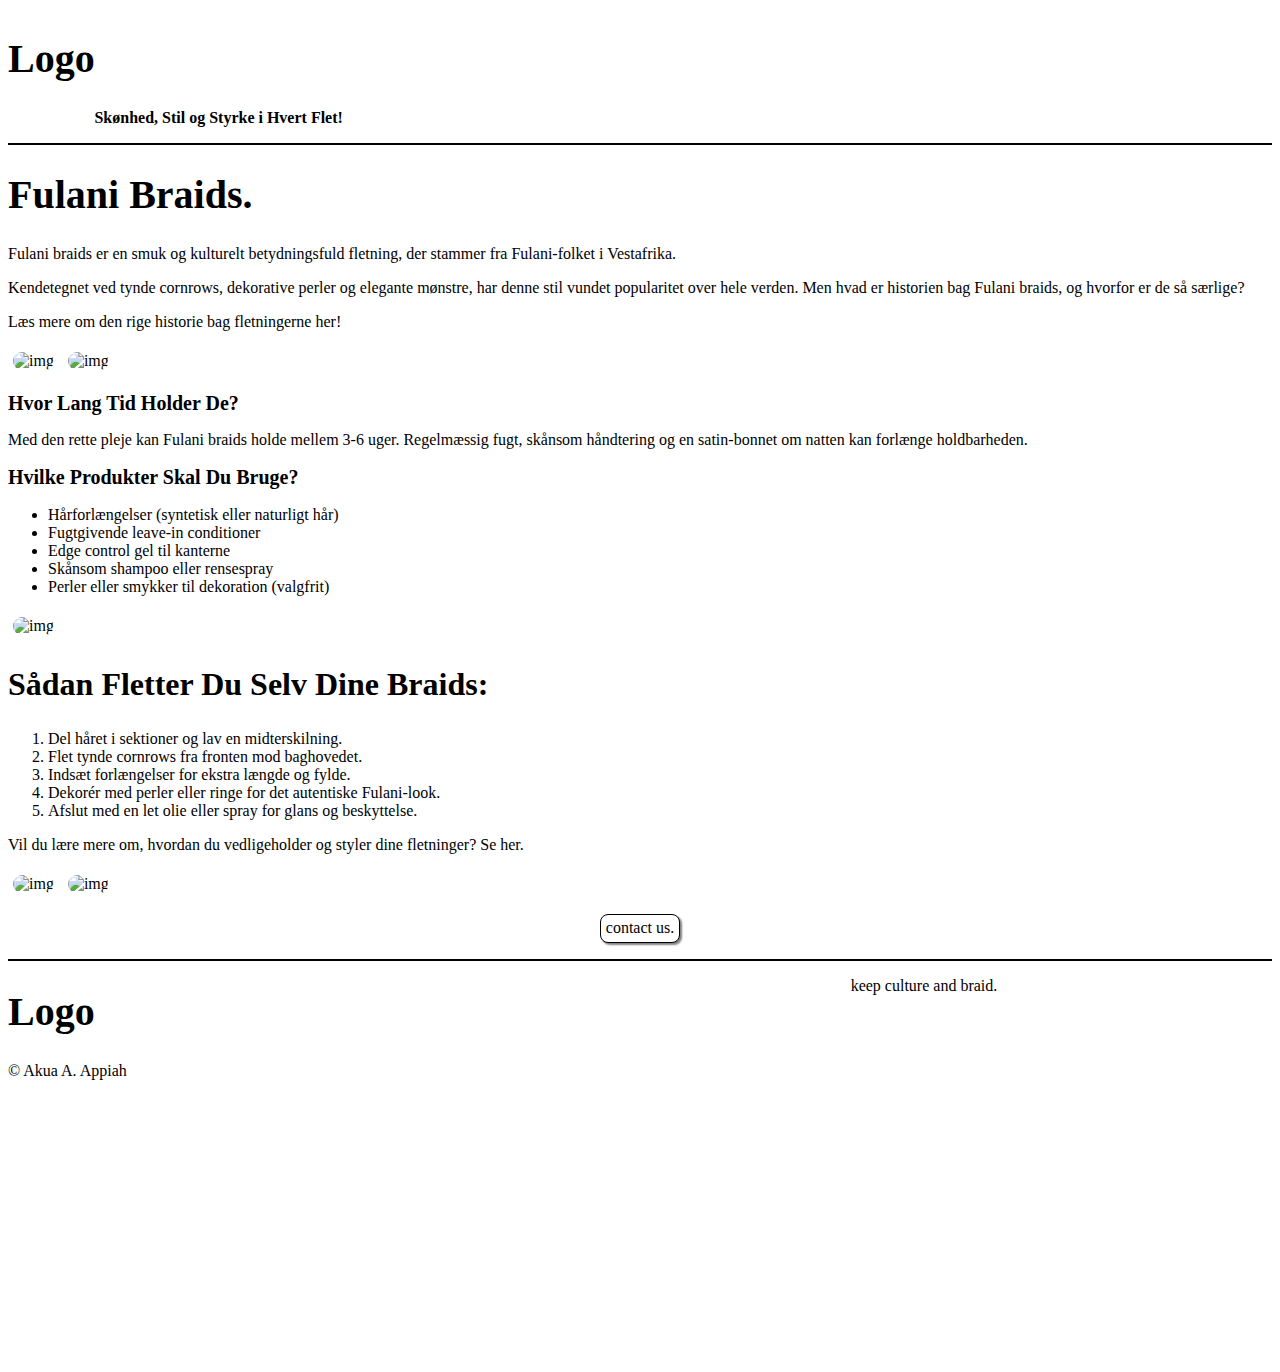
==== braid_side.html @ 242240f8 "tilføjer fyld i looks og braid side, så de er klar" ====
<!DOCTYPE html>
<html lang="da">
  <head>
    <meta charset="UTF-8" />
    <meta name="viewport" content="width=device-width, initial-scale=1.0" />
    <link rel="stylesheet" href="css/style.css" />
    <link rel="stylesheet" href="css/layout.css" />
    <link rel="icon" type="image/png" href="../assets/favicon/favicon-96x96.png" sizes="96x96" />
    <link rel="icon" type="image/svg+xml" href="../assets/favicon/favicon.svg" />
    <link rel="shortcut icon" href="../assets/favicon/favicon.ico" />
    <link rel="apple-touch-icon" sizes="180x180" href="../assets/favicon/apple-touch-icon.png" />
    <link rel="manifest" href="../assets/favicon/site.webmanifest" />
    <title>Fulani Braids</title>
  </head>

  <body>
    <header>
      <!--husk sæt færdig header senere-->
      <nav>
        <h1>Logo</h1>
        <h3>Skønhed, Stil og Styrke i Hvert Flet!</h3>
        <a class="btn1" href=""></a>
      </nav>
    </header>

    <main>
      <!--indsæt tilbage-knap her-->
      <h1>Fulani Braids.</h1>
      <p>Fulani braids er en smuk og kulturelt betydningsfuld fletning, der stammer fra Fulani-folket i Vestafrika.</p>
      <p>Kendetegnet ved tynde cornrows, dekorative perler og elegante mønstre, har denne stil vundet popularitet over hele verden. Men hvad er historien bag Fulani braids, og hvorfor er de så særlige?</p>
      <p>Læs mere om den rige historie bag fletningerne her!</p>
      <!--indsæt knap her-->

      <img src="" alt="img" />
      <img src="" alt="img" />

      <h2 class="slank-h3">Hvor Lang Tid Holder De?</h2>
      <p>Med den rette pleje kan Fulani braids holde mellem 3-6 uger. Regelmæssig fugt, skånsom håndtering og en satin-bonnet om natten kan forlænge holdbarheden.</p>

      <h2 class="slank-h3">Hvilke Produkter Skal Du Bruge?</h2>
      <ul>
        <li>Hårforlængelser (syntetisk eller naturligt hår)</li>
        <li>Fugtgivende leave-in conditioner</li>
        <li>Edge control gel til kanterne</li>
        <li>Skånsom shampoo eller rensespray</li>
        <li>Perler eller smykker til dekoration (valgfrit)</li>
      </ul>

      <img src="" alt="img" />

      <h2 class="slank-h2">Sådan Fletter Du Selv Dine Braids:</h2>
      <ol>
        <li>Del håret i sektioner og lav en midterskilning.</li>
        <li>Flet tynde cornrows fra fronten mod baghovedet.</li>
        <li>Indsæt forlængelser for ekstra længde og fylde.</li>
        <li>Dekorér med perler eller ringe for det autentiske Fulani-look.</li>
        <li>Afslut med en let olie eller spray for glans og beskyttelse.</li>
      </ol>
      <p>Vil du lære mere om, hvordan du vedligeholder og styler dine fletninger? Se her.</p>

      <img src="" alt="img" />
      <img src="" alt="img" />

      <div class="contact">
        <a class="kontakt_knap" href="">contact us.</a>
      </div>
    </main>

    <footer>
      <!--husk sæt færdig footer senere-->
      <h1>Logo</h1>
      <section>
        <link rel="INSTAGRAM" href="instagram.com" />
        <link rel="FACEBOOK" href="instagram.com" />
        <link rel="TIKTOK" href="instagram.com" />
      </section>
      <p>keep culture and braid.</p>
      © Akua A. Appiah
    </footer>
  </body>
</html>
---- css/style.css ----
@font-face {
    font-family: "brødtekst";
    src: url(../../assets/onest-static/Onest-SemiBold.ttf);
}

@font-face {
    font-family: "tekst";
    src: url(../../assets/onest-static/Onest-Medium.ttf);
}

@font-face {
    font-family: "billedetext";
    src: url(../../assets/onest-static/Onest-Regular.ttf);
}

@font-face {
    font-family: "logo-modak";
    src: url(../../assets/Modak-Regular.ttf);
}

@font-face {
    font-family: "overskrift";
    src: url(../../assets/onest-static/Onest-ExtraBold.ttf);
}

.logoh, .logof{
    font-family: "logo-modak";
    font-size: xx-large;
}

h1{
    font-family: "overskrift";
    font-size: 40px;
}

h2{
    font-family: "overskrift";
    font-size: 20px;
}

.h1-stor{
    font-family: "overskrift";
    font-size: 40px;
    text-align: right;
}


h3 {
    font-family: "billedetekst";
    font-size: medium;
    text-align: center;
}

p {
    font-family: "brødtekst";
}

li {
    font-family: "brødtekst";
}

.slank-h2 {
    font-family: "tekst";
    font-size: xx-large;
}

.slank-h3 {
    font-family: "tekst";
}

img {
    width: 100%;
    height: auto;
    border-radius: 1rem; 
    padding: 5px;
    
}

.knap1 {
    display: flex;
    justify-content: right;
}


.btn2{
    display: inline-block;
    background-color: black;
    color: white;
    padding: 1rem 1rem 1rem 5rem;
    text-decoration: none;
    border-radius: 1rem;
    box-shadow: 5px 5px 5px gray;
    
}

.contact{
    display: flex;
    justify-content: center;
    padding: 1rem;
}

.kontakt_knap{
    font-family: "tekst";
    display: inline-block;
    background-color: white;
    color: black;
    border: solid black 1px;
    padding: 0.3rem;
    text-decoration: none;
    border-radius: 0.5rem;
    box-shadow: 2px 2px 2px gray;

}

.text1{
    text-align: center;
}

.indeibillede{
    display: grid;
    place-items: center;
    position: relative;
}

img, h1{
    grid-column: 1/2;
    grid-row: 1/2;
}

img{
    max-width: 100%;
    place-self: stretch;
    object-fit: cover;
}

.img-text{
    position: absolute;
    color: white;
    font-family: "billedetext";
    text-shadow: 1px 1px 0px rgb(167, 162, 162);
       
}

footer{
    border-top: 2px solid black;

    .logof {
     display: flex;
    justify-content: right;
    margin: 0%;
    padding: 5px;
 }

    .footlinks {
    display: flex;
    flex-direction: column;
    justify-content: left;  
}

    .foottext {
    display: flex;
    flex-direction: column;
    text-align: right;
    justify-content: right;
    padding: 0;
    margin: 0;
}    

.link {
    color: gray;
    padding: 5px;
}

.cc {
    font-family: 'Times New Roman', Times, serif;
}

}

header {
    border-bottom: 2px solid black;
    display: flex;
    justify-content: space-around;
    
}

.ham-menu {
    display: flex;
    flex-direction: column;
    justify-content: space-between;
    width: 40px;
    height: 30px;
    cursor: pointer;
    
}    
    
 .ham-menu span {
    display: block;
    width: 100%;
    height: 5px;
    background-color: white;
    border-radius: 5px;
}

.navi {
    display: flex;
    justify-content: center;
    padding: 10px;

}

.sort-cirkel {
    display: flex;
    background-color: black;
    width: 50px;
    height: 50px;
    border: 5px solid black;
    border-radius: 50%;
}

.slogan {
    font-size: small;
    margin: 20px;
    padding: 20px;
}
---- css/layout.css ----
footer {
    display: grid;
    grid-template-columns: 1fr 1fr 1fr;
    grid-template-rows: 1fr 1fr 1fr 1fr;}

.logof {
    grid-column: 1/4;
    grid-row: 1/2;
}

.footlinks {
    grid-column: 1/2;
    grid-row: 2/3;
}

.foottext {
    grid-column: 3/4;
    grid-row: 2/3;
}

.cc {
    grid-row: 3/4;
    grid-column: 1/2;
}

header {
    display: grid;
    grid-template-columns: 1fr 1fr 1fr;
}

.logoh {
    grid-column: 1/2;
}

.slogan {
    grid-column: 2/3;
}

.ham-menu, .sort-cirkel {
    grid-column: 3/4;
}


@media(width >=1000px) {


}
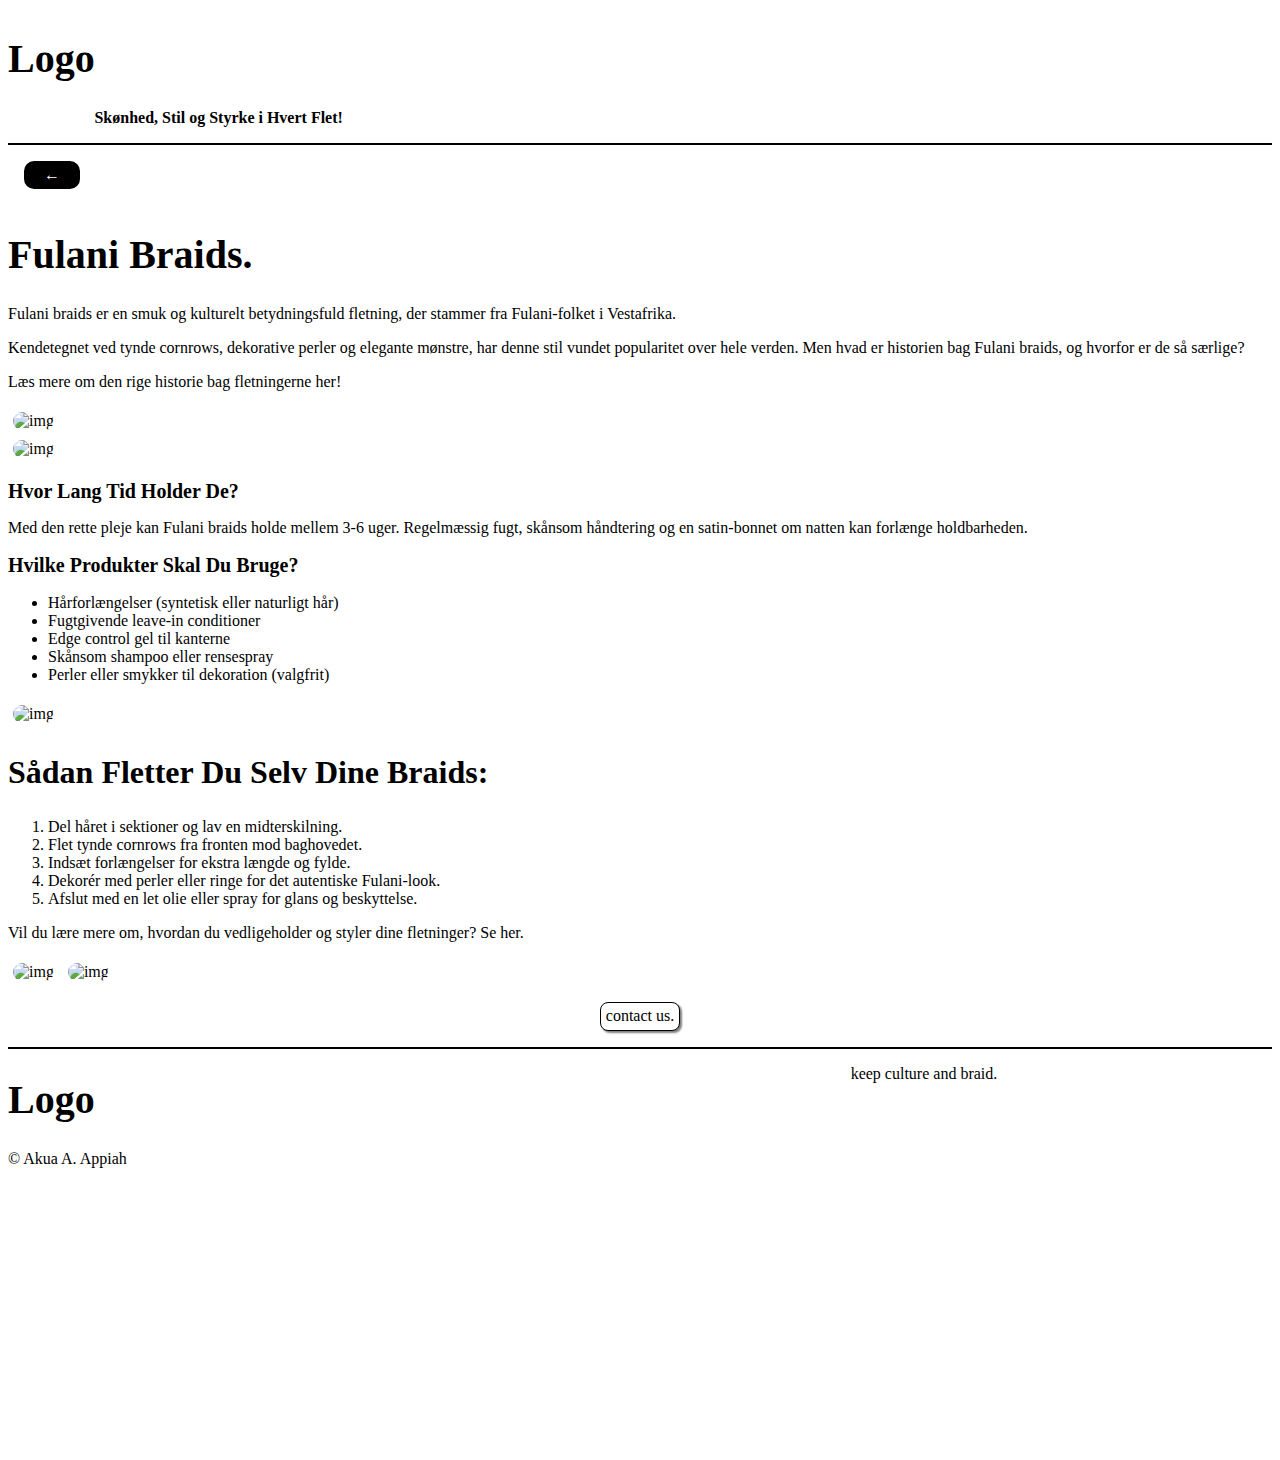
==== commit bd030040: "tilføjer tilbageknapper, transitions og billeder i braid" ====
--- a/braid_side.html
+++ b/braid_side.html
@@ -19,19 +19,25 @@
       <nav>
         <h1>Logo</h1>
         <h3>Skønhed, Stil og Styrke i Hvert Flet!</h3>
-        <a class="btn1" href=""></a>
+        <a class="btn-menu" href=""></a>
       </nav>
     </header>
 
     <main>
-      <!--indsæt tilbage-knap her-->
+      <div class="tilbage-knap">
+        <a class="btn1" href="looks_side.html">←</a>
+      </div>
+
       <h1>Fulani Braids.</h1>
       <p>Fulani braids er en smuk og kulturelt betydningsfuld fletning, der stammer fra Fulani-folket i Vestafrika.</p>
       <p>Kendetegnet ved tynde cornrows, dekorative perler og elegante mønstre, har denne stil vundet popularitet over hele verden. Men hvad er historien bag Fulani braids, og hvorfor er de så særlige?</p>
       <p>Læs mere om den rige historie bag fletningerne her!</p>
       <!--indsæt knap her-->
 
-      <img src="" alt="img" />
+      <div>
+        <img src="../imgs/braid-looks/fulani-1.webp" alt="img" />
+      </div>
+
       <img src="" alt="img" />
 
       <h2 class="slank-h3">Hvor Lang Tid Holder De?</h2>
--- a/css/style.css
+++ b/css/style.css
@@ -67,6 +67,15 @@
 
 .slank-h3 {
     font-family: "tekst";
+}
+
+.cogp {
+    font-family: "brødtekst";
+    font-size: larger;
+    text-decoration: underline;
+    display: flex;
+    justify-content: left;
+    padding-top: 10px;
 }
 
 img {
@@ -83,7 +92,7 @@
 }
 
 
-.btn2{
+.btn2 {
     display: inline-block;
     background-color: black;
     color: white;
@@ -92,6 +101,22 @@
     border-radius: 1rem;
     box-shadow: 5px 5px 5px gray;
     
+}
+
+.tilbage-knap {
+    display: flex;
+    justify-content: left;
+}
+
+.btn1 {
+    display: block;
+    background-color: black;
+    color: white;
+    text-decoration: none;
+    padding: 5px 20px 5px 20px;
+    border-radius: 10px;
+    margin: 1rem;
+
 }
 
 .contact{
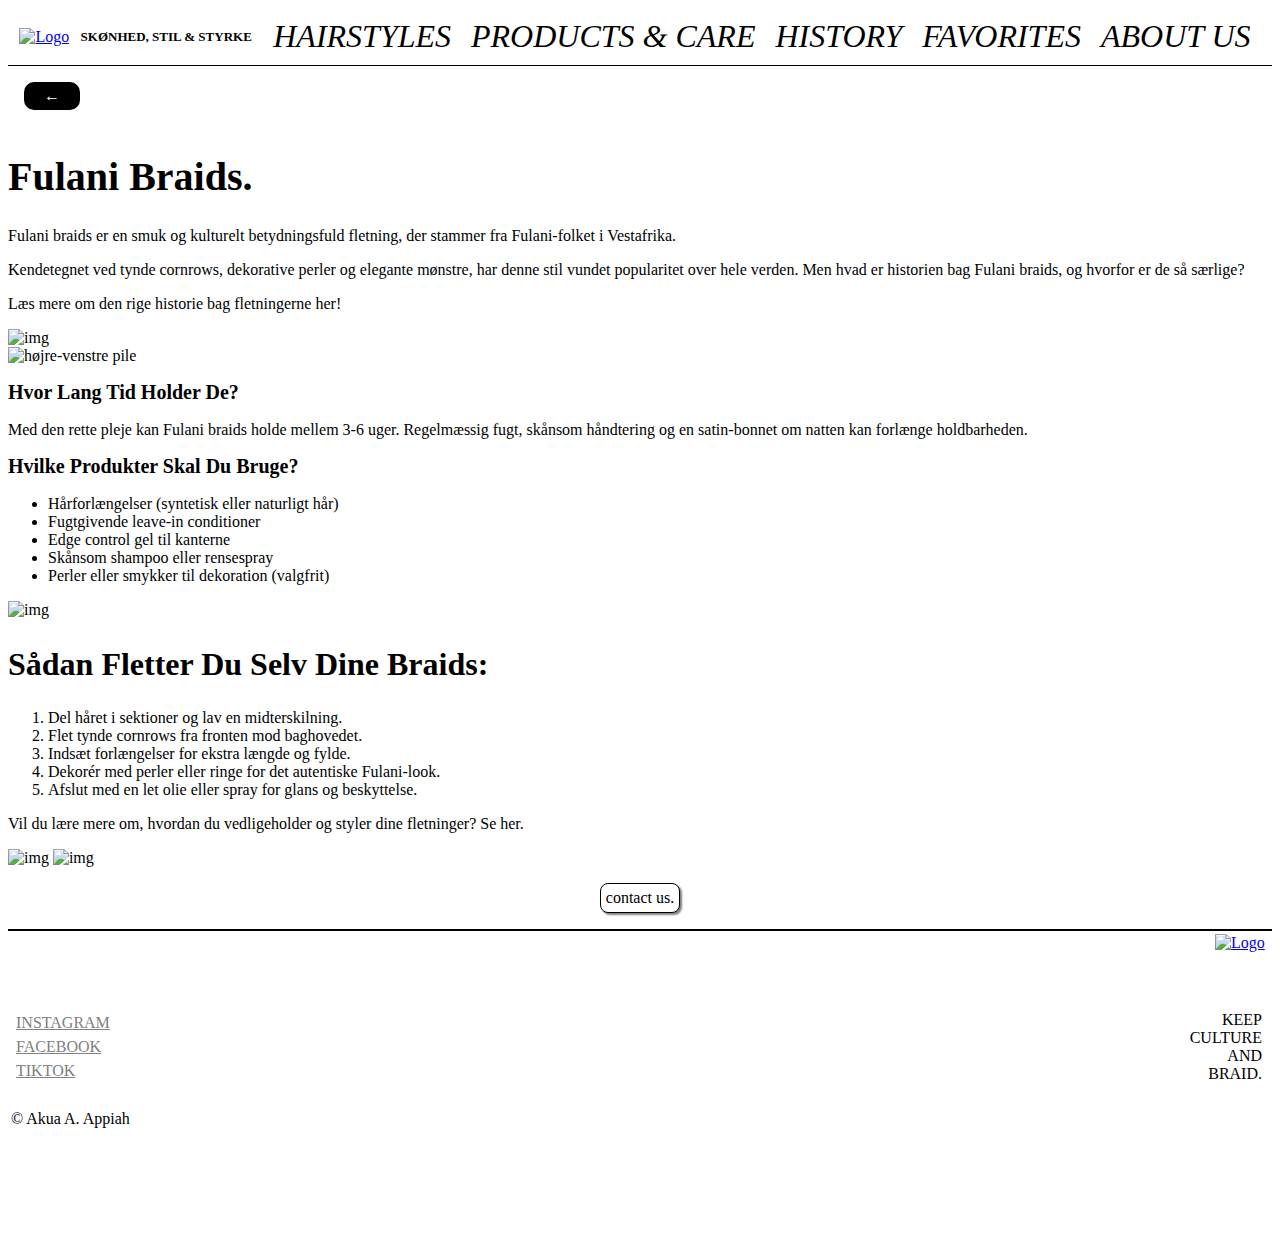
==== commit 9a823b74: "laver burger-menu og fixer header og footer" ====
--- a/braid_side.html
+++ b/braid_side.html
@@ -15,11 +15,30 @@
 
   <body>
     <header>
-      <!--husk sæt færdig header senere-->
+      <!--menuen kommer fra undervisning-->
+
+      <div class="logo">
+        <a href="/">
+          <img src="../imgs/logo.png" alt="Logo" />
+        </a>
+      </div>
+
+      <h3 class="slogan">SKØNHED, STIL & STYRKE</h3>
+
       <nav>
-        <h1>Logo</h1>
-        <h3>Skønhed, Stil og Styrke i Hvert Flet!</h3>
-        <a class="btn-menu" href=""></a>
+        <ul class="menu">
+          <li><a href="looks_side.html">HAIRSTYLES</a></li>
+          <li><a href="index.html">PRODUCTS & CARE</a></li>
+          <li><a href="index.html">HISTORY</a></li>
+          <li><a href="index.html">FAVORITES</a></li>
+          <li><a href="index.html">ABOUT US</a></li>
+        </ul>
+
+        <div class="burger">
+          <div class="line"></div>
+          <div class="line"></div>
+          <div class="line"></div>
+        </div>
       </nav>
     </header>
 
@@ -38,7 +57,7 @@
         <img src="../imgs/braid-looks/fulani-1.webp" alt="img" />
       </div>
 
-      <img src="" alt="img" />
+      <img src="../imgs/scroll.png" alt="højre-venstre pile" />
 
       <h2 class="slank-h3">Hvor Lang Tid Holder De?</h2>
       <p>Med den rette pleje kan Fulani braids holde mellem 3-6 uger. Regelmæssig fugt, skånsom håndtering og en satin-bonnet om natten kan forlænge holdbarheden.</p>
@@ -73,15 +92,25 @@
     </main>
 
     <footer>
-      <!--husk sæt færdig footer senere-->
-      <h1>Logo</h1>
-      <section>
-        <link rel="INSTAGRAM" href="instagram.com" />
-        <link rel="FACEBOOK" href="instagram.com" />
-        <link rel="TIKTOK" href="instagram.com" />
+      <div class="logof">
+        <a href="/">
+          <img class="logo" src="../imgs/logo.png" alt="Logo" />
+        </a>
+      </div>
+
+      <section class="footlinks">
+        <a class="link" href="">INSTAGRAM</a>
+        <a class="link" href="">FACEBOOK</a>
+        <a class="link" href="">TIKTOK</a>
       </section>
-      <p>keep culture and braid.</p>
-      © Akua A. Appiah
+
+      <div class="foottext">
+        <span>KEEP</span>
+        <span>CULTURE</span>
+        <span>AND</span>
+        <span>BRAID.</span>
+      </div>
+      <p class="cc">© Akua A. Appiah</p>
     </footer>
   </body>
 </html>
--- a/css/style.css
+++ b/css/style.css
@@ -15,8 +15,8 @@
 }
 
 @font-face {
-    font-family: "logo-modak";
-    src: url(../../assets/Modak-Regular.ttf);
+    font-family: "skrå";
+    src: url(../../assets/onest-static/Onest-Medium.ttf);
 }
 
 @font-face {
@@ -24,14 +24,16 @@
     src: url(../../assets/onest-static/Onest-ExtraBold.ttf);
 }
 
-.logoh, .logof{
-    font-family: "logo-modak";
+.menu a {
+    font-family: "skrå";
     font-size: xx-large;
+    font-style: italic;
 }
 
 h1{
     font-family: "overskrift";
     font-size: 40px;
+
 }
 
 h2{
@@ -70,7 +72,7 @@
 }
 
 .cogp {
-    font-family: "brødtekst";
+    font-family: "tekst";
     font-size: larger;
     text-decoration: underline;
     display: flex;
@@ -78,7 +80,7 @@
     padding-top: 10px;
 }
 
-img {
+.indeibillede img, .front-pic {
     width: 100%;
     height: auto;
     border-radius: 1rem; 
@@ -119,13 +121,13 @@
 
 }
 
-.contact{
+.contact {
     display: flex;
     justify-content: center;
     padding: 1rem;
 }
 
-.kontakt_knap{
+.kontakt_knap {
     font-family: "tekst";
     display: inline-block;
     background-color: white;
@@ -138,22 +140,22 @@
 
 }
 
-.text1{
+.text1 {
     text-align: center;
 }
 
-.indeibillede{
+.indeibillede {
     display: grid;
     place-items: center;
     position: relative;
 }
 
-img, h1{
+img, h1 {
     grid-column: 1/2;
     grid-row: 1/2;
 }
 
-img{
+img {
     max-width: 100%;
     place-self: stretch;
     object-fit: cover;
@@ -174,13 +176,15 @@
      display: flex;
     justify-content: right;
     margin: 0%;
-    padding: 5px;
+    padding: 3px;
+    padding-right: 5px;
  }
 
     .footlinks {
     display: flex;
     flex-direction: column;
-    justify-content: left;  
+    justify-content: left;
+    padding-left: 5px; 
 }
 
     .foottext {
@@ -188,28 +192,153 @@
     flex-direction: column;
     text-align: right;
     justify-content: right;
-    padding: 0;
-    margin: 0;
+    padding-right: 10px;
+    
 }    
 
 .link {
     color: gray;
-    padding: 5px;
+    padding: 3px;
 }
 
 .cc {
     font-family: 'Times New Roman', Times, serif;
-}
-
-}
+    padding: 3px;
+}
+
+}
+
+
+.slogan {
+    font-size: small;
+}
+
+
+* {
+    box-sizing: border-box;
+}
+
 
 header {
-    border-bottom: 2px solid black;
-    display: flex;
-    justify-content: space-around;
-    
-}
-
+    position: sticky;
+    top: 0;
+    display: flex;
+    justify-content: space-evenly;
+    align-items: center;
+    padding: 0px;
+    background-color: #ffffff;
+    border-bottom: solid black 1px;
+}
+
+.logo img, .logof {
+    width: 80px;
+    height: 80px;
+}
+
+nav {
+    display: flex;
+    justify-content: center;
+}
+
+.menu {
+    display: flex;
+    list-style: none;
+    margin: 0;
+    padding: 0;
+}
+
+.menu li {
+    margin-right: 0px;
+}
+
+.menu li:last-child {
+    margin-right: 0;
+}
+
+.menu a {
+    display: block;
+    padding: 10px;
+    color: #000000;
+    text-decoration: none;
+    transition: color 0.3s;
+    text-align: end;
+}
+
+.menu a:hover {
+    color: #a9a9a9;
+}
+
+.burger {
+    width: 30px;
+    height: 30px;
+    cursor: pointer;
+}
+
+.burger .line {
+    width: 100%;
+    height: 5px;
+    background-color: #000000;
+    border-radius: 5px;
+    margin-bottom: 5px;
+    transition: 0.2s linear;
+}
+
+.burger {
+    display: none;
+}
+
+@media screen and (max-width: 800px) {
+    .menu {
+        display: none;
+    }
+
+    .burger {
+        display: block;
+    }
+
+    .burger.active .line:nth-child(1) {
+        transform: rotate(45deg) translate(10px, 10px);
+        transition: 0.2s linear;
+    }
+
+    .burger.active .line:nth-child(2) {
+        opacity: 0;
+        transition: 0.15s linear;
+    }
+
+    .burger.active .line:nth-child(3) {
+        transform: rotate(-45deg) translate(5px, -5px);
+        transition: 0.2s linear;
+    }
+
+    nav.active .menu {
+        display: block;
+        background-color: #d9d9d9ea;
+        position: absolute;
+        top: 94px;
+        left: 0;
+        width: 100%;
+        height: 350px;
+        box-shadow: 0 10px 10px rgba(0, 0, 0, 0.1);
+        z-index: 1;
+    }
+
+    nav.active .menu li {
+        margin: 10px 20px;
+    }
+
+    nav.active .menu a {
+        font-size: 24px;
+    }
+
+    .knap1 {
+
+    }
+}
+
+.purr, 
+
+/*
 .ham-menu {
     display: flex;
     flex-direction: column;
@@ -242,10 +371,4 @@
     height: 50px;
     border: 5px solid black;
     border-radius: 50%;
-}
-
-.slogan {
-    font-size: small;
-    margin: 20px;
-    padding: 20px;
 }--- a/css/layout.css
+++ b/css/layout.css
@@ -5,7 +5,7 @@
     grid-template-rows: 1fr 1fr 1fr 1fr;}
 
 .logof {
-    grid-column: 1/4;
+    grid-column: 4/5;
     grid-row: 1/2;
 }
 
@@ -15,30 +15,13 @@
 }
 
 .foottext {
-    grid-column: 3/4;
+    grid-column: 4/5;
     grid-row: 2/3;
 }
 
 .cc {
     grid-row: 3/4;
-    grid-column: 1/2;
-}
-
-header {
-    display: grid;
-    grid-template-columns: 1fr 1fr 1fr;
-}
-
-.logoh {
-    grid-column: 1/2;
-}
-
-.slogan {
-    grid-column: 2/3;
-}
-
-.ham-menu, .sort-cirkel {
-    grid-column: 3/4;
+    grid-column: 1/3;
 }
 
 
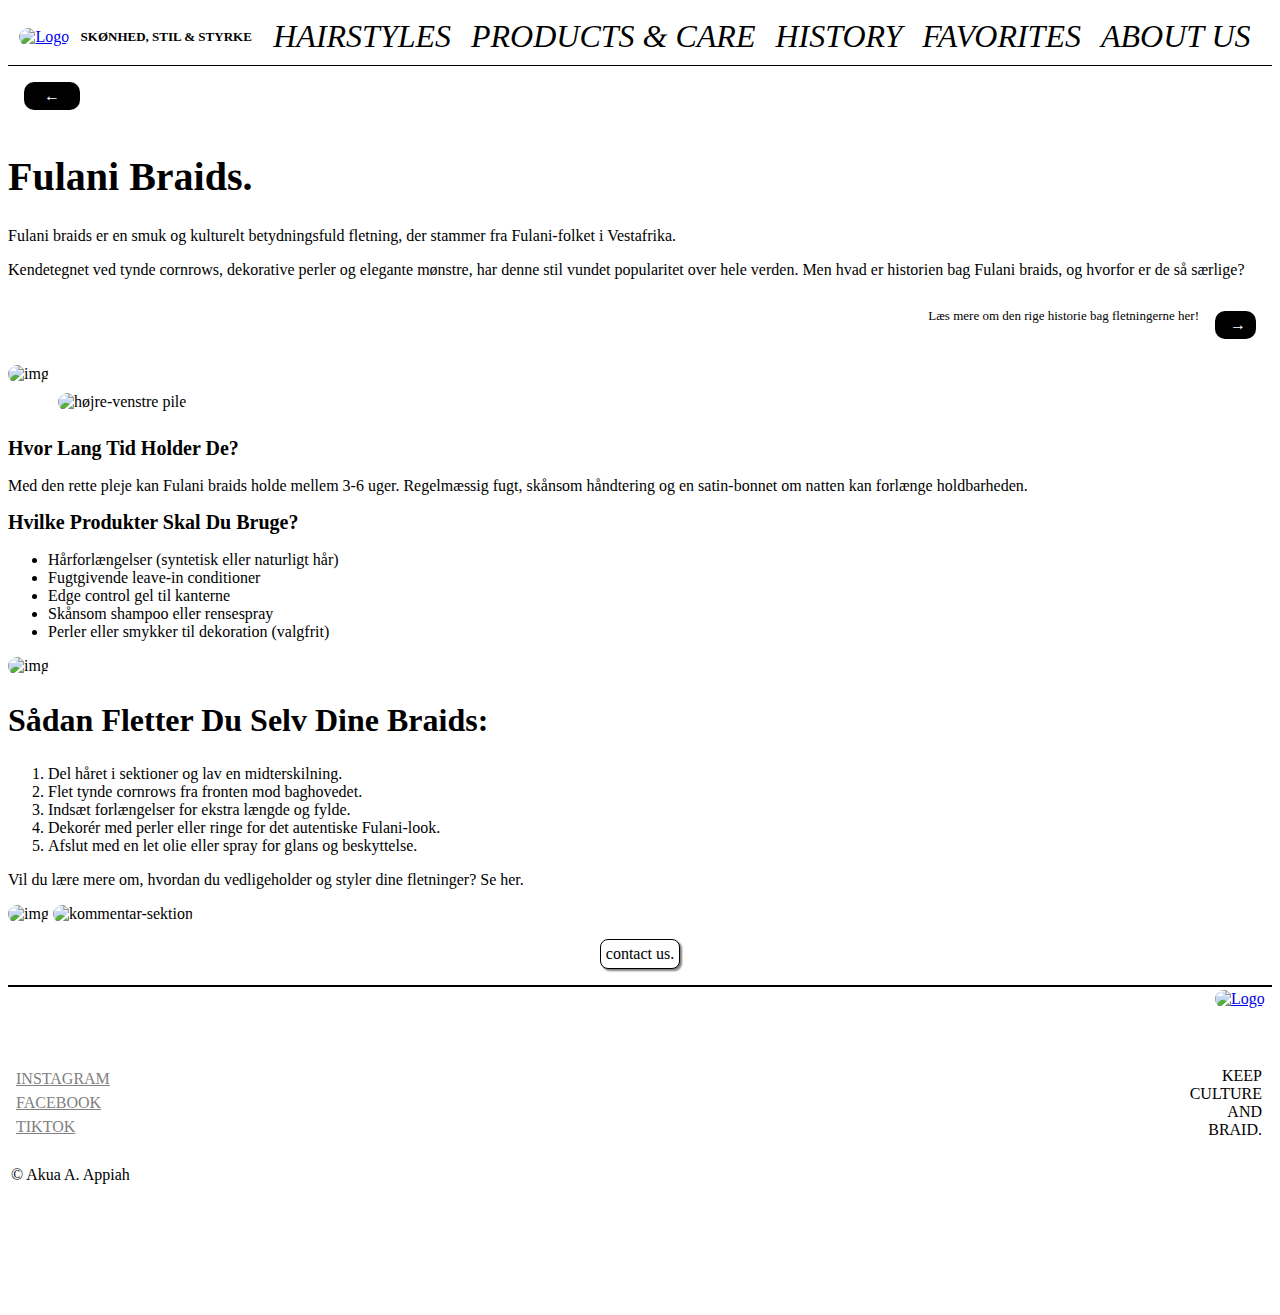
==== commit 87f02597: "retter op på nystatte billeder,  logo til forside samt knap i braid" ====
--- a/braid_side.html
+++ b/braid_side.html
@@ -18,7 +18,7 @@
       <!--menuen kommer fra undervisning-->
 
       <div class="logo">
-        <a href="/">
+        <a href="index.html">
           <img src="../imgs/logo.png" alt="Logo" />
         </a>
       </div>
@@ -50,14 +50,20 @@
       <h1>Fulani Braids.</h1>
       <p>Fulani braids er en smuk og kulturelt betydningsfuld fletning, der stammer fra Fulani-folket i Vestafrika.</p>
       <p>Kendetegnet ved tynde cornrows, dekorative perler og elegante mønstre, har denne stil vundet popularitet over hele verden. Men hvad er historien bag Fulani braids, og hvorfor er de så særlige?</p>
-      <p>Læs mere om den rige historie bag fletningerne her!</p>
+
       <!--indsæt knap her-->
+      <div class="videre-knap">
+        <p class="læs_mere">Læs mere om den rige historie bag fletningerne her!</p>
+        <a class="btn3" href="">→</a>
+      </div>
 
       <div>
         <img src="../imgs/braid-looks/fulani-1.webp" alt="img" />
       </div>
 
-      <img src="../imgs/scroll.png" alt="højre-venstre pile" />
+      <div class="scroll">
+        <img src="../imgs/scroll.png" alt="højre-venstre pile" />
+      </div>
 
       <h2 class="slank-h3">Hvor Lang Tid Holder De?</h2>
       <p>Med den rette pleje kan Fulani braids holde mellem 3-6 uger. Regelmæssig fugt, skånsom håndtering og en satin-bonnet om natten kan forlænge holdbarheden.</p>
@@ -71,7 +77,7 @@
         <li>Perler eller smykker til dekoration (valgfrit)</li>
       </ul>
 
-      <img src="" alt="img" />
+      <img src="../imgs/logo.png" alt="img" />
 
       <h2 class="slank-h2">Sådan Fletter Du Selv Dine Braids:</h2>
       <ol>
@@ -83,8 +89,8 @@
       </ol>
       <p>Vil du lære mere om, hvordan du vedligeholder og styler dine fletninger? Se her.</p>
 
-      <img src="" alt="img" />
-      <img src="" alt="img" />
+      <img src="../imgs/logo.png" alt="img" />
+      <img class="comments" src="../imgs/kommentar.png" alt="kommentar-sektion" />
 
       <div class="contact">
         <a class="kontakt_knap" href="">contact us.</a>
--- a/css/style.css
+++ b/css/style.css
@@ -119,6 +119,26 @@
     border-radius: 10px;
     margin: 1rem;
 
+}
+
+.videre-knap {
+    display: flex;
+    justify-content: right;
+    padding-bottom: 10px;
+}
+
+.læs_mere {
+    font-size: small;
+}
+
+.btn3 {
+    display: inline-block;
+    background-color: black;
+    color: white;
+    text-decoration: none;
+    padding: 5px 10px 5px 15px;
+    border-radius: 10px;
+    margin: 1rem;
 }
 
 .contact {
@@ -159,6 +179,7 @@
     max-width: 100%;
     place-self: stretch;
     object-fit: cover;
+    border-radius: 10px;
 }
 
 .img-text{
@@ -167,6 +188,10 @@
     font-family: "billedetext";
     text-shadow: 1px 1px 0px rgb(167, 162, 162);
        
+}
+
+.star-pics {
+    padding: 1em;
 }
 
 footer{
@@ -234,6 +259,7 @@
     width: 80px;
     height: 80px;
 }
+
 
 nav {
     display: flex;
@@ -336,7 +362,25 @@
     }
 }
 
-.purr, 
+.period {
+        padding: 50px;
+    }
+
+ .filter {
+        padding-left: 90px;
+    } 
+
+.scroll {
+    padding-left: 50px;
+    padding-top: 10px;
+    padding-bottom: 10px;
+} 
+
+
+
+
+
+
 
 /*
 .ham-menu {
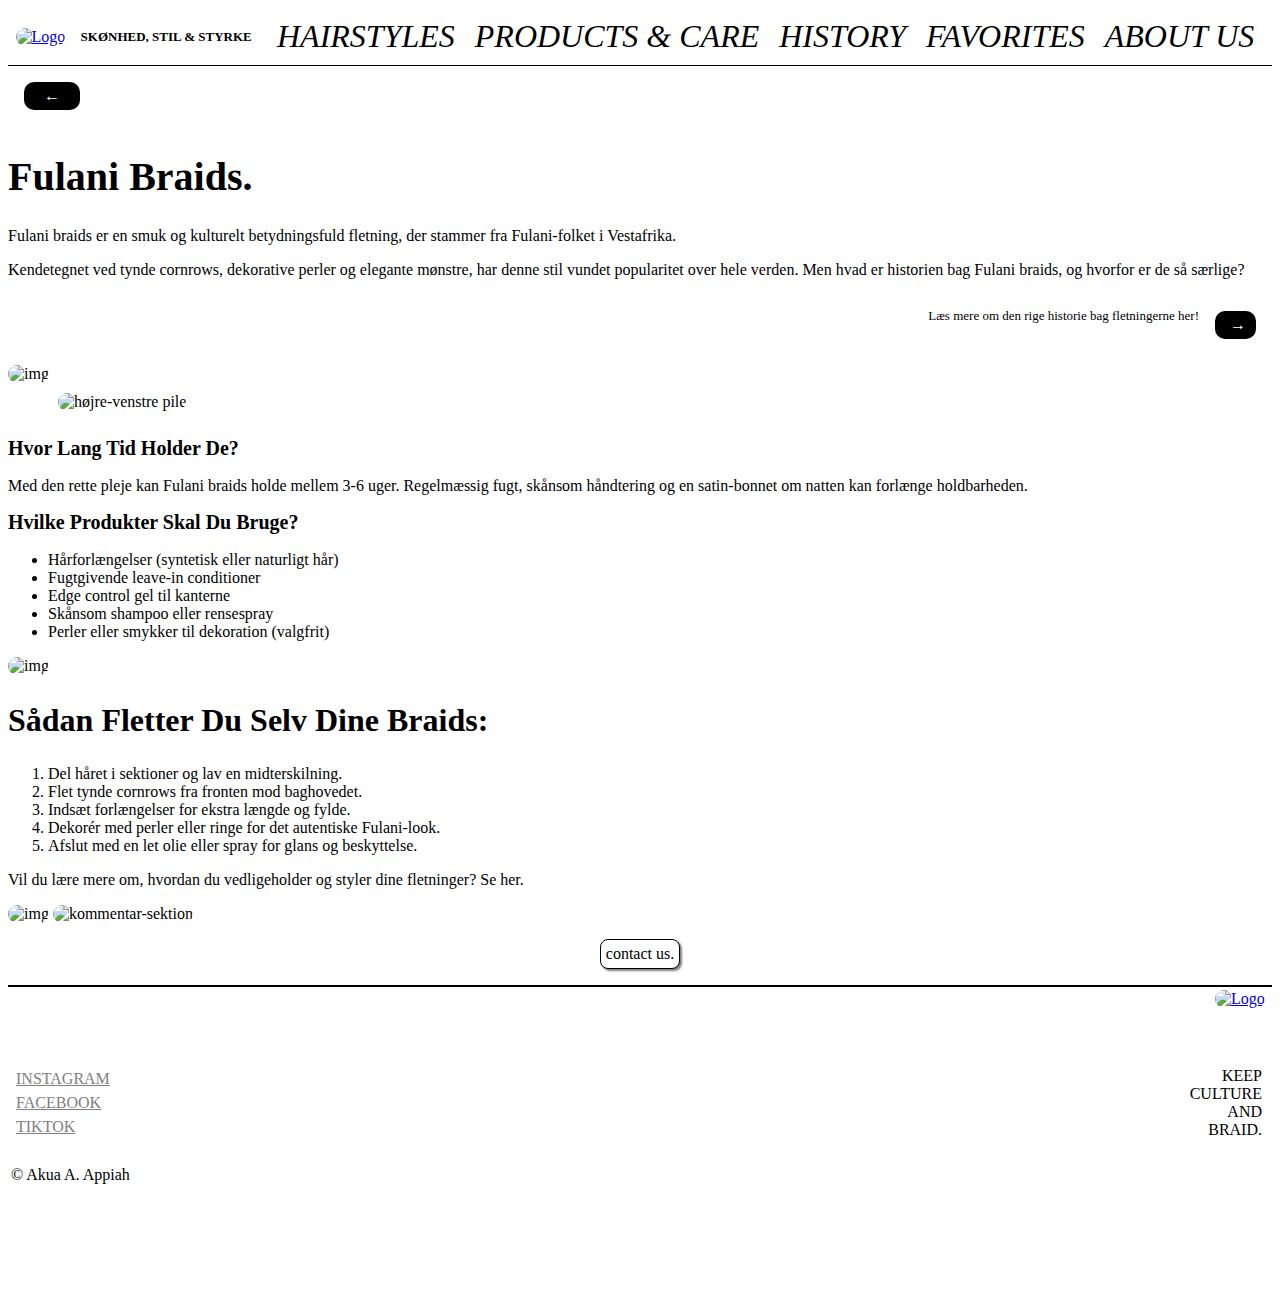
==== commit 1a18d233: "fixer extra billeder" ====
--- a/braid_side.html
+++ b/braid_side.html
@@ -62,7 +62,7 @@
       </div>
 
       <div class="scroll">
-        <img src="../imgs/scroll.png" alt="højre-venstre pile" />
+        <img src="../imgs/extras/scroll.png" alt="højre-venstre pile" />
       </div>
 
       <h2 class="slank-h3">Hvor Lang Tid Holder De?</h2>
@@ -90,7 +90,7 @@
       <p>Vil du lære mere om, hvordan du vedligeholder og styler dine fletninger? Se her.</p>
 
       <img src="../imgs/logo.png" alt="img" />
-      <img class="comments" src="../imgs/kommentar.png" alt="kommentar-sektion" />
+      <img class="comments" src="../imgs/extras/kommentar.png" alt="kommentar-sektion" />
 
       <div class="contact">
         <a class="kontakt_knap" href="">contact us.</a>
@@ -99,7 +99,7 @@
 
     <footer>
       <div class="logof">
-        <a href="/">
+        <a href="index.html">
           <img class="logo" src="../imgs/logo.png" alt="Logo" />
         </a>
       </div>
@@ -118,5 +118,7 @@
       </div>
       <p class="cc">© Akua A. Appiah</p>
     </footer>
+
+    <script src="../site/css/java.js"></script>
   </body>
 </html>
--- a/css/style.css
+++ b/css/style.css
@@ -16,7 +16,7 @@
 
 @font-face {
     font-family: "skrå";
-    src: url(../../assets/onest-static/Onest-Medium.ttf);
+    src: url(../../assets/onest-static/Onest-Thin.ttf);
 }
 
 @font-face {
@@ -25,7 +25,7 @@
 }
 
 .menu a {
-    font-family: "skrå";
+    font-family: "tekst";
     font-size: xx-large;
     font-style: italic;
 }
@@ -185,14 +185,22 @@
 .img-text{
     position: absolute;
     color: white;
-    font-family: "billedetext";
+    font-family: "skrå";
     text-shadow: 1px 1px 0px rgb(167, 162, 162);
        
 }
 
 .star-pics {
-    padding: 1em;
-}
+    padding-bottom: 1em;
+}
+
+.star {
+    width: 40px;
+    height: 40px;
+    border-radius: 0%;
+
+}
+
 
 footer{
     border-top: 2px solid black;
@@ -248,7 +256,7 @@
     position: sticky;
     top: 0;
     display: flex;
-    justify-content: space-evenly;
+    justify-content: space-around;
     align-items: center;
     padding: 0px;
     background-color: #ffffff;
@@ -356,10 +364,7 @@
     nav.active .menu a {
         font-size: 24px;
     }
-
-    .knap1 {
-
-    }
+    
 }
 
 .period {
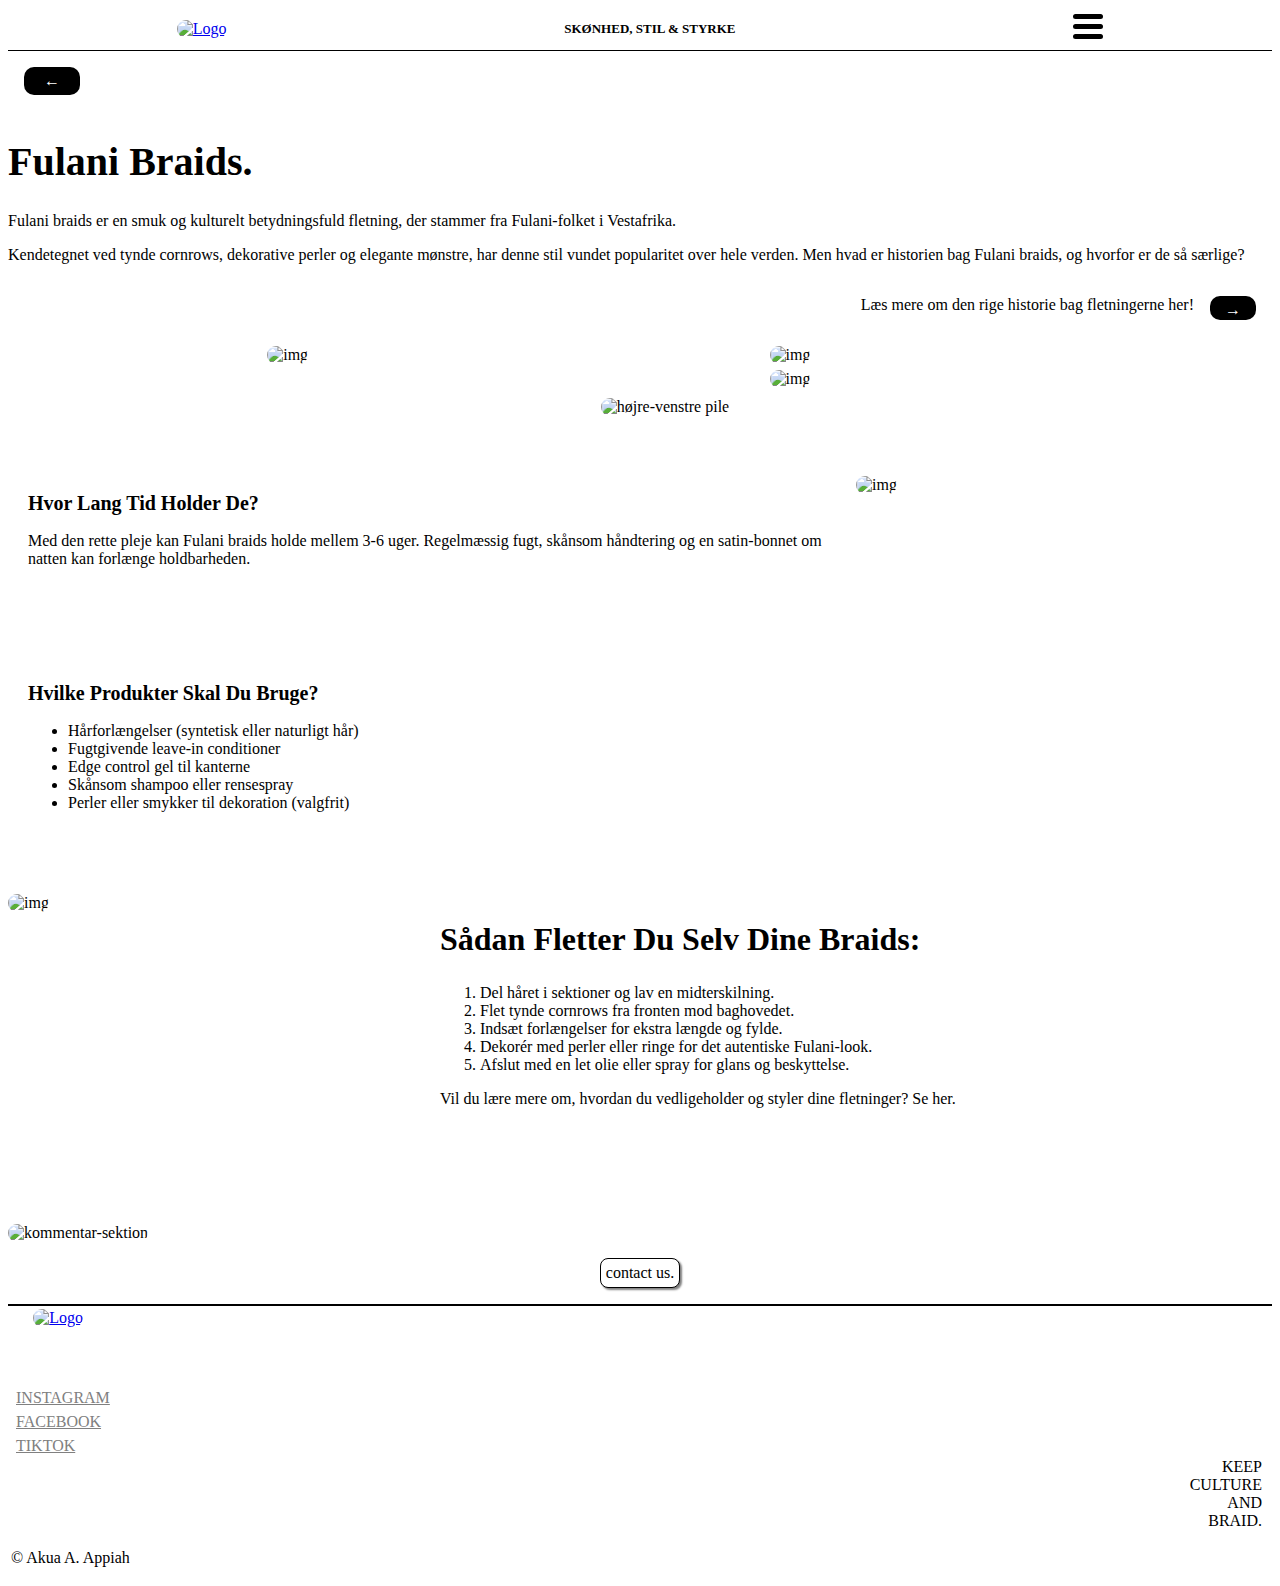
==== commit f4a57cbf: "tilføjer grid i main i looks og braid desk" ====
--- a/braid_side.html
+++ b/braid_side.html
@@ -47,49 +47,78 @@
         <a class="btn1" href="looks_side.html">←</a>
       </div>
 
-      <h1>Fulani Braids.</h1>
-      <p>Fulani braids er en smuk og kulturelt betydningsfuld fletning, der stammer fra Fulani-folket i Vestafrika.</p>
-      <p>Kendetegnet ved tynde cornrows, dekorative perler og elegante mønstre, har denne stil vundet popularitet over hele verden. Men hvad er historien bag Fulani braids, og hvorfor er de så særlige?</p>
+      <section class="_grid_2-1">
+        <div class="fulan">
+          <h1>Fulani Braids.</h1>
+          <p>Fulani braids er en smuk og kulturelt betydningsfuld fletning, der stammer fra Fulani-folket i Vestafrika.</p>
+          <p>Kendetegnet ved tynde cornrows, dekorative perler og elegante mønstre, har denne stil vundet popularitet over hele verden. Men hvad er historien bag Fulani braids, og hvorfor er de så særlige?</p>
+        </div>
 
-      <!--indsæt knap her-->
-      <div class="videre-knap">
-        <p class="læs_mere">Læs mere om den rige historie bag fletningerne her!</p>
-        <a class="btn3" href="">→</a>
-      </div>
+        <div class="videre-knap">
+          <p class="læs_mere">Læs mere om den rige historie bag fletningerne her!</p>
+          <a class="btn3" href="">→</a>
+        </div>
+      </section>
 
-      <div>
-        <img src="../imgs/braid-looks/fulani-1.webp" alt="img" />
-      </div>
+      <!--lav funktionel-->
+      <section class="grid_1-2-1-1">
+        <div class="ful1">
+          <img src="../imgs/braid-looks/fulani-1.webp" alt="img" />
+        </div>
+
+        <div class="ful2">
+          <img src="../imgs/braid-looks/fulani-2.webp" alt="img" />
+        </div>
+
+        <div class="ful3">
+          <img src="../imgs/braid-looks/fulani-3.webp" alt="img" />
+        </div>
+      </section>
 
       <div class="scroll">
         <img src="../imgs/extras/scroll.png" alt="højre-venstre pile" />
       </div>
 
-      <h2 class="slank-h3">Hvor Lang Tid Holder De?</h2>
-      <p>Med den rette pleje kan Fulani braids holde mellem 3-6 uger. Regelmæssig fugt, skånsom håndtering og en satin-bonnet om natten kan forlænge holdbarheden.</p>
+      <section class="ny_grid_2-1">
+        <div class="hvor">
+          <h2 class="slank-h3">Hvor Lang Tid Holder De?</h2>
+          <p>Med den rette pleje kan Fulani braids holde mellem 3-6 uger. Regelmæssig fugt, skånsom håndtering og en satin-bonnet om natten kan forlænge holdbarheden.</p>
+        </div>
 
-      <h2 class="slank-h3">Hvilke Produkter Skal Du Bruge?</h2>
-      <ul>
-        <li>Hårforlængelser (syntetisk eller naturligt hår)</li>
-        <li>Fugtgivende leave-in conditioner</li>
-        <li>Edge control gel til kanterne</li>
-        <li>Skånsom shampoo eller rensespray</li>
-        <li>Perler eller smykker til dekoration (valgfrit)</li>
-      </ul>
+        <div class="hvilke">
+          <h2 class="slank-h3">Hvilke Produkter Skal Du Bruge?</h2>
+          <ul>
+            <li>Hårforlængelser (syntetisk eller naturligt hår)</li>
+            <li>Fugtgivende leave-in conditioner</li>
+            <li>Edge control gel til kanterne</li>
+            <li>Skånsom shampoo eller rensespray</li>
+            <li>Perler eller smykker til dekoration (valgfrit)</li>
+          </ul>
+        </div>
 
-      <img src="../imgs/logo.png" alt="img" />
+        <!--husk at rigtige indsætte billede-->
+        <div class="produkter">
+          <img src="../imgs/logo.png" alt="img" />
+        </div>
+      </section>
 
-      <h2 class="slank-h2">Sådan Fletter Du Selv Dine Braids:</h2>
-      <ol>
-        <li>Del håret i sektioner og lav en midterskilning.</li>
-        <li>Flet tynde cornrows fra fronten mod baghovedet.</li>
-        <li>Indsæt forlængelser for ekstra længde og fylde.</li>
-        <li>Dekorér med perler eller ringe for det autentiske Fulani-look.</li>
-        <li>Afslut med en let olie eller spray for glans og beskyttelse.</li>
-      </ol>
-      <p>Vil du lære mere om, hvordan du vedligeholder og styler dine fletninger? Se her.</p>
+      <section class="grid_1-2">
+        <div class="order">
+          <h2 class="slank-h2">Sådan Fletter Du Selv Dine Braids:</h2>
+          <ol>
+            <li>Del håret i sektioner og lav en midterskilning.</li>
+            <li>Flet tynde cornrows fra fronten mod baghovedet.</li>
+            <li>Indsæt forlængelser for ekstra længde og fylde.</li>
+            <li>Dekorér med perler eller ringe for det autentiske Fulani-look.</li>
+            <li>Afslut med en let olie eller spray for glans og beskyttelse.</li>
+          </ol>
+          <p>Vil du lære mere om, hvordan du vedligeholder og styler dine fletninger? Se her.</p>
+        </div>
 
-      <img src="../imgs/logo.png" alt="img" />
+        <div class="tut">
+          <img src="../imgs/logo.png" alt="img" />
+        </div>
+      </section>
       <img class="comments" src="../imgs/extras/kommentar.png" alt="kommentar-sektion" />
 
       <div class="contact">
--- a/css/style.css
+++ b/css/style.css
@@ -22,6 +22,10 @@
 @font-face {
     font-family: "overskrift";
     src: url(../../assets/onest-static/Onest-ExtraBold.ttf);
+}
+
+@media (width 300px<){
+    
 }
 
 .menu a {
@@ -136,7 +140,7 @@
     background-color: black;
     color: white;
     text-decoration: none;
-    padding: 5px 10px 5px 15px;
+    padding: 5px 15px 5px 15px;
     border-radius: 10px;
     margin: 1rem;
 }
@@ -321,7 +325,21 @@
     display: none;
 }
 
-@media screen and (max-width: 800px) {
+.period {
+    padding: 50px;
+}
+
+.filter {
+    padding-left: 90px;
+}
+
+.scroll {
+    padding-left: 50px;
+    padding-top: 10px;
+    padding-bottom: 10px;
+}
+
+@media screen and (max-width: 8000px) {
     .menu {
         display: none;
     }
@@ -367,22 +385,10 @@
     
 }
 
-.period {
-        padding: 50px;
-    }
-
- .filter {
-        padding-left: 90px;
-    } 
-
-.scroll {
-    padding-left: 50px;
-    padding-top: 10px;
-    padding-bottom: 10px;
-} 
-
-
-
+
+@media (width >=400px) {
+
+}
 
 
 
--- a/css/layout.css
+++ b/css/layout.css
@@ -1,5 +1,5 @@
 
-footer {
+.footer {
     display: grid;
     grid-template-columns: 1fr 1fr 1fr;
     grid-template-rows: 1fr 1fr 1fr 1fr;}
@@ -25,7 +25,164 @@
 }
 
 
-@media(width >=1000px) {
+@media (width >=600px) {
 
 
-}+    .grid_2-1 {
+        display: grid;
+        grid-template-columns: 2fr 1fr;
+        grid-template-rows: 1fr 1fr 1fr;
+
+    }
+
+    .grid_2-1 img {
+        width: 100%;
+        height: 260px;
+    }
+
+    .hoved {
+        grid-column: 1/3;
+        grid-row: 1/3;
+    }
+
+    .skulder {
+        grid-column: 3/4;
+        grid-row: 1/3;
+    }
+
+    .knæ {
+        grid-column: span 4;
+        grid-row: 3/4;
+    }
+
+    
+
+    .grid_1-1-1-1 {
+        display: grid;
+        grid-template-columns: 1fr 1fr 1fr 1fr;
+        grid-row: 1fr 1fr;
+    }
+
+    .indeibillede h1 {
+        font-size: medium;
+    }
+
+    .period {
+        display: flex;
+        justify-content: center;
+    }
+
+    .cogp {
+        grid-column: 1/3;
+        grid-row: 1/2;
+    }
+
+    .filter {
+        grid-column: 4/5;
+        grid-row: 2/3;
+        width: 400px;
+        height: 50px;
+        padding: 1rem;
+    }
+
+    .star-pics {
+        display: flexbox;
+        padding: 1rem;
+    }
+
+    .fulan {
+        grid-column: 1/3;
+        grid-row: 1/2;
+    }
+
+    .videre-knap {
+        grid-column: span 4;
+        grid-row: 2/3;
+    }
+
+    .læs_mere {
+        font-size: medium;
+    }
+
+    .btn3 {
+        padding-bottom: 1px;
+    }
+
+    ._grid_2-1 {
+        display: grid;
+        grid-template-columns: 2fr 2fr;
+    }
+
+    .grid_1-2-1-1 {
+        display: grid;
+        grid-template-columns: 1fr 2fr 1fr 1fr;
+        grid-row: 1fr 1fr;
+        gap: 1em;
+    }
+
+    .ful1 {
+        grid-column: 2/3;
+        grid-row: 1/3;
+        margin-right: -8px;
+    }
+
+    .ful2 {
+        grid-column: 3/4;
+        grid-row: 1/2;
+        
+    }
+
+    .ful3 {
+        grid-column: 3/4;
+        grid-row: 2/3;
+        margin-top: -10px;
+       
+    }
+
+    .scroll {
+        display: flex;
+        justify-content: center;
+    }
+
+    
+    
+    .ny_grid_2-1 {
+        display: grid;
+        grid-template-columns: 2fr 1fr;
+        grid-row: 1fr 1fr 1fr;
+        gap: 1rem;
+        margin-top: 50px;
+        margin-bottom: 50px;
+    }
+
+    .hvor {
+        grid-column: 1/2 ;
+        grid-row: 1/2;
+        margin-bottom: 50px;
+        margin-left: 20px;
+    }
+
+    .hvilke {
+        grid-column: 1/2;
+        grid-row: 3/4;
+        margin-left: 20px;
+    }
+
+    .produkter {
+        grid-column: 2/3;
+        grid-row: span 4;
+    }
+    
+    .grid_1-2 {
+        display: grid;
+        grid-template-columns: 1fr 2fr;
+        gap: 1rem;
+        margin-top: 50px;
+        margin-bottom: 100px;
+    }
+
+    .tut {
+        order: -1;
+    }
+
+}
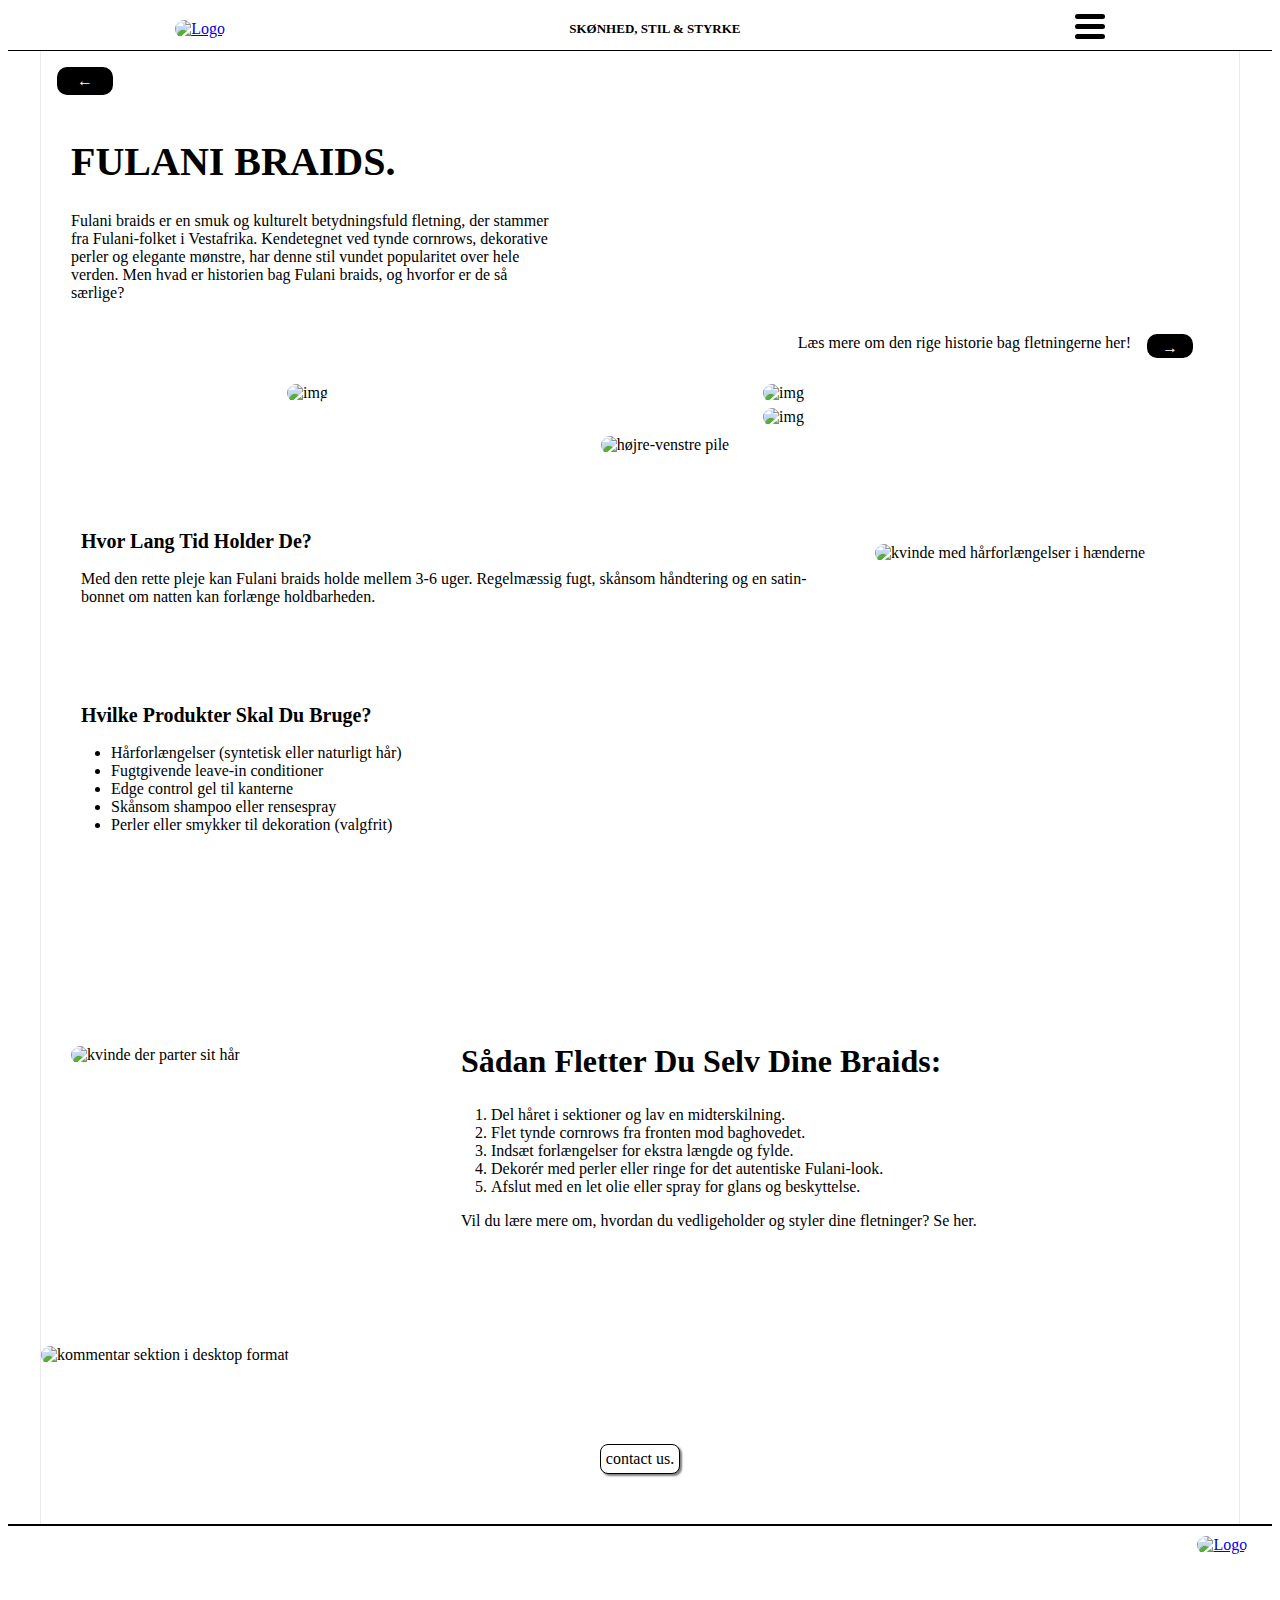
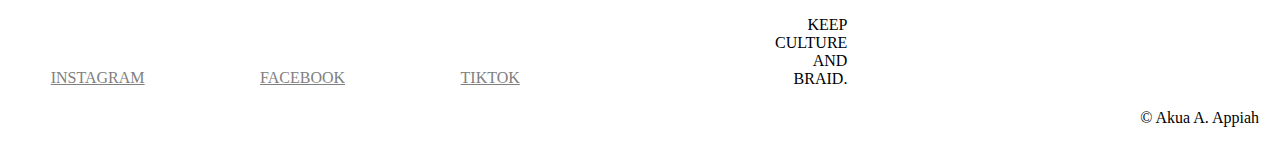
==== commit 07821976: "fixer footer og padding & margin" ====
--- a/braid_side.html
+++ b/braid_side.html
@@ -49,9 +49,11 @@
 
       <section class="_grid_2-1">
         <div class="fulan">
-          <h1>Fulani Braids.</h1>
-          <p>Fulani braids er en smuk og kulturelt betydningsfuld fletning, der stammer fra Fulani-folket i Vestafrika.</p>
-          <p>Kendetegnet ved tynde cornrows, dekorative perler og elegante mønstre, har denne stil vundet popularitet over hele verden. Men hvad er historien bag Fulani braids, og hvorfor er de så særlige?</p>
+          <h1>FULANI BRAIDS.</h1>
+          <p>
+            Fulani braids er en smuk og kulturelt betydningsfuld fletning, der stammer fra Fulani-folket i Vestafrika. Kendetegnet ved tynde cornrows, dekorative perler og elegante mønstre, har denne stil vundet popularitet over hele verden. Men hvad
+            er historien bag Fulani braids, og hvorfor er de så særlige?
+          </p>
         </div>
 
         <div class="videre-knap">
@@ -98,7 +100,7 @@
 
         <!--husk at rigtige indsætte billede-->
         <div class="produkter">
-          <img src="../imgs/logo.png" alt="img" />
+          <img src="../imgs/produkter.webp" alt="kvinde med hårforlængelser i hænderne" />
         </div>
       </section>
 
@@ -116,10 +118,12 @@
         </div>
 
         <div class="tut">
-          <img src="../imgs/logo.png" alt="img" />
+          <img src="../imgs/tutorial.webp" alt="kvinde der parter sit hår" />
         </div>
       </section>
-      <img class="comments" src="../imgs/extras/kommentar.png" alt="kommentar-sektion" />
+
+      <img class="stor-comments" src="../imgs/extras/stor-kommentar.png" alt="kommentar sektion i desktop format" />
+      <img class="comments" src="../imgs/extras/kommentar.png" alt="kommentar-sektion mobil" />
 
       <div class="contact">
         <a class="kontakt_knap" href="">contact us.</a>
--- a/css/style.css
+++ b/css/style.css
@@ -1,3 +1,4 @@
+
 
 @font-face {
     font-family: "brødtekst";
@@ -24,9 +25,6 @@
     src: url(../../assets/onest-static/Onest-ExtraBold.ttf);
 }
 
-@media (width 300px<){
-    
-}
 
 .menu a {
     font-family: "tekst";
@@ -37,18 +35,22 @@
 h1{
     font-family: "overskrift";
     font-size: 40px;
+    padding-left: 10px;
+
 
 }
 
 h2{
     font-family: "overskrift";
     font-size: 20px;
+    padding-left: 10px;
 }
 
 .h1-stor{
     font-family: "overskrift";
     font-size: 40px;
     text-align: right;
+    padding-left: 10px;
 }
 
 
@@ -56,10 +58,12 @@
     font-family: "billedetekst";
     font-size: medium;
     text-align: center;
+    padding-left: 10px;
 }
 
 p {
     font-family: "brødtekst";
+    padding-left: 10px;
 }
 
 li {
@@ -82,19 +86,21 @@
     display: flex;
     justify-content: left;
     padding-top: 10px;
+    padding-left: 10px;
 }
 
 .indeibillede img, .front-pic {
     width: 100%;
     height: auto;
-    border-radius: 1rem; 
-    padding: 5px;
+    border-radius: 50px; 
+    padding: 30px;
     
 }
 
 .knap1 {
     display: flex;
     justify-content: right;
+    padding: 20px;
 }
 
 
@@ -122,6 +128,7 @@
     padding: 5px 20px 5px 20px;
     border-radius: 10px;
     margin: 1rem;
+    
 
 }
 
@@ -164,7 +171,9 @@
 
 }
 
-.text1 {
+.tex {
+    display: flex;
+    justify-content: center;
     text-align: center;
 }
 
@@ -208,13 +217,17 @@
 
 footer{
     border-top: 2px solid black;
+    padding: 10px;
+    height: 220px;
+
+}
 
     .logof {
      display: flex;
     justify-content: right;
-    margin: 0%;
-    padding: 3px;
-    padding-right: 5px;
+    margin-left: 30px;
+    padding-bottom: -5px;
+    padding-left: 0px;
  }
 
     .footlinks {
@@ -222,6 +235,7 @@
     flex-direction: column;
     justify-content: left;
     padding-left: 5px; 
+    padding-bottom: -5px;
 }
 
     .foottext {
@@ -230,6 +244,7 @@
     text-align: right;
     justify-content: right;
     padding-right: 10px;
+    padding-bottom: -5px;
     
 }    
 
@@ -243,7 +258,6 @@
     padding: 3px;
 }
 
-}
 
 
 .slogan {
@@ -331,6 +345,7 @@
 
 .filter {
     padding-left: 90px;
+   
 }
 
 .scroll {
@@ -339,6 +354,46 @@
     padding-bottom: 10px;
 }
 
+.pic1{
+    padding-left: 30px;
+    padding-right: 30px;
+    padding-top: 30px;
+}
+
+.star1 {
+    display: flex;
+    justify-content: center;
+    padding-top: 40px;
+    padding-right: 40px;
+}
+
+.star-pics p {
+    max-width: 70ch;
+    padding-left: 30px;
+}
+
+.ful2, .ful3 {
+    display: none;
+}
+
+.ful1, .produkter, .tut {
+    padding: 30px;
+}
+
+
+.hvor, .hvilke, .order p {
+    padding-left: 10px;
+}
+
+.stor-comments {
+    width: 100%;
+
+}
+
+.comments {
+    display: none;
+}
+
 @media screen and (max-width: 8000px) {
     .menu {
         display: none;
@@ -365,7 +420,7 @@
 
     nav.active .menu {
         display: block;
-        background-color: #d9d9d9ea;
+        background-color: #e8e8e8ea;
         position: absolute;
         top: 94px;
         left: 0;
@@ -386,9 +441,6 @@
 }
 
 
-@media (width >=400px) {
-
-}
 
 
 
--- a/css/layout.css
+++ b/css/layout.css
@@ -1,7 +1,7 @@
 
-.footer {
+footer {
     display: grid;
-    grid-template-columns: 1fr 1fr 1fr;
+    grid-template-columns: 1fr 1fr 1fr 1fr;
     grid-template-rows: 1fr 1fr 1fr 1fr;}
 
 .logof {
@@ -24,8 +24,32 @@
     grid-column: 1/3;
 }
 
-
-@media (width >=600px) {
+.look_grid {
+    display: grid;
+    grid-template-columns: 1fr 1fr 1fr 1fr 1fr;
+    grid-row: 1fr 1fr 1fr 1fr;
+}
+
+.star1 {
+    grid-column: 5/6;
+    grid-row: 1/2;
+}
+
+.pic1 {
+    grid-column: 1/6;
+    grid-row: 1/5;
+}
+
+
+@media (width >=800px) {
+
+    main {
+        max-width: 1200px;
+        display: flexbox;
+        justify-self: center;
+        border-right: 1px solid #e8e8e8ea;
+        border-left: 1px solid #e8e8e8ea;
+    }
 
 
     .grid_2-1 {
@@ -37,12 +61,19 @@
 
     .grid_2-1 img {
         width: 100%;
-        height: 260px;
+        height: 400px;
+        margin-top: 30px;
     }
 
     .hoved {
         grid-column: 1/3;
         grid-row: 1/3;
+        margin-top: 30px;
+        margin-left: 30px;
+    }
+
+    .hoved h2 {
+        max-width: 35ch;
     }
 
     .skulder {
@@ -51,11 +82,24 @@
     }
 
     .knæ {
-        grid-column: span 4;
+        grid-column: 1/2;
         grid-row: 3/4;
-    }
-
-    
+        margin-left: 30px;
+    }
+
+
+    .knap1 {
+        grid-column: 2/3;
+        grid-row: 3/4;
+        padding-bottom: -80px;
+        height: 43%;
+        margin-left: -30px;
+    }
+    
+    .tex {
+        max-width: 460px;
+        
+    }
 
     .grid_1-1-1-1 {
         display: grid;
@@ -72,6 +116,15 @@
         justify-content: center;
     }
 
+    .period img {
+        margin-bottom: 80px;
+    }
+
+    .h1-stor {
+        margin-right: 20px;
+    }
+
+    
     .cogp {
         grid-column: 1/3;
         grid-row: 1/2;
@@ -83,11 +136,12 @@
         width: 400px;
         height: 50px;
         padding: 1rem;
+        padding-bottom: 50px;
     }
 
     .star-pics {
-        display: flexbox;
-        padding: 1rem;
+        display: block;
+        padding-bottom: 50px;
     }
 
     .fulan {
@@ -98,10 +152,12 @@
     .videre-knap {
         grid-column: span 4;
         grid-row: 2/3;
+        margin-right: 30px;
     }
 
     .læs_mere {
         font-size: medium;
+    
     }
 
     .btn3 {
@@ -124,19 +180,20 @@
         grid-column: 2/3;
         grid-row: 1/3;
         margin-right: -8px;
+        padding: 0%;
     }
 
     .ful2 {
         grid-column: 3/4;
         grid-row: 1/2;
-        
+        display: grid;
     }
 
     .ful3 {
         grid-column: 3/4;
         grid-row: 2/3;
         margin-top: -10px;
-       
+       display: grid;
     }
 
     .scroll {
@@ -144,7 +201,11 @@
         justify-content: center;
     }
 
-    
+    .produkter {
+        padding-right: 30px;
+        width: 100%;
+        height: 200px;
+    }
     
     .ny_grid_2-1 {
         display: grid;
@@ -164,20 +225,22 @@
 
     .hvilke {
         grid-column: 1/2;
-        grid-row: 3/4;
+        grid-row: 2/3;
         margin-left: 20px;
     }
 
     .produkter {
         grid-column: 2/3;
-        grid-row: span 4;
-    }
-    
+        grid-row: 1/4;
+    }
+    
+    
+
     .grid_1-2 {
         display: grid;
         grid-template-columns: 1fr 2fr;
         gap: 1rem;
-        margin-top: 50px;
+        margin-top: 150px;
         margin-bottom: 100px;
     }
 
@@ -185,4 +248,84 @@
         order: -1;
     }
 
-}
+    .footer {
+        display: grid;
+        grid-template-columns: 1fr 1fr 1fr 1fr 1fr 1fr;
+        grid-template-rows: 1fr 1fr 1fr;
+        height: 100px;
+        }
+
+        .footlinks {
+            grid-column: 1/3;
+            grid-row: 2/3;
+            display: flex;
+            flex-direction: row;
+            justify-content: space-around;
+            margin-left: -30px;
+            padding-top: 50px;
+        }
+
+        .logof {
+            grid-column: 6/7;
+            grid-row: 1/2;
+        }
+
+        .foottext {
+            grid-column:3/4;
+            grid-row: 2/3;
+        }
+
+        .cc {
+            grid-column: 6/7;
+            grid-row: 3/4;
+        }
+
+.look_grid {
+    display: grid;
+    grid-template-columns: 1fr 1fr 1fr;
+    grid-row: 1fr 1fr 1fr;
+}
+
+.star1 {
+    grid-column: 3/4;
+    grid-row: 1/2;
+}
+
+.star {
+    width: 30px;
+    height: 30px;
+}
+
+.pic1 {
+    grid-column: 1/5;
+    grid-row: 1/4;
+}
+
+.contact {
+    padding-top: 80px;
+    padding-bottom: 50px;
+}
+
+.comments {
+    display: none;
+}
+
+h1, .cogp, .fulan p {
+    padding-left: 30px;
+}
+
+.centre, .center {
+    display: flex;
+    justify-content: center;
+}
+
+.sec {
+    text-align: center;
+    max-width: 50ch;
+}
+
+.fulan p {
+    max-width: 65ch;
+}
+
+}
